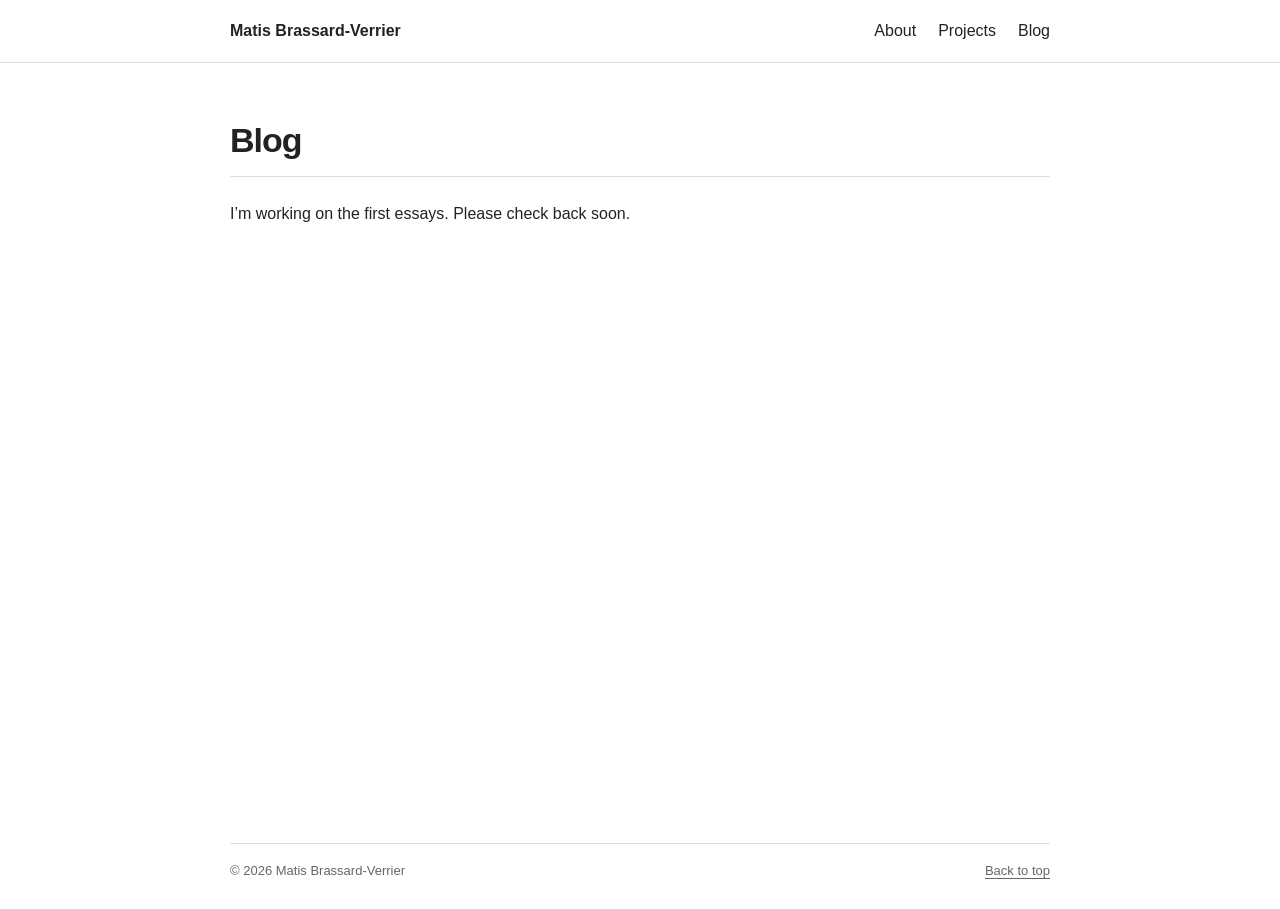
==== blog/index.html @ 7842209d "feat: hello world" ====
<!doctype html>
<html lang="en">
<head>
  <meta charset="utf-8">
  <meta name="viewport" content="width=device-width, initial-scale=1">
  <meta name="description" content="Writing by Matis Brassard-Verrier about applied AI and engineering dependable systems.">
  <title>Blog — Matis Brassard-Verrier</title>
  <link rel="icon" href="../assets/favicon.svg" type="image/svg+xml">
  <link rel="stylesheet" href="../assets/site.css">
</head>
<body id="top">
  <header class="site-header"><nav class="nav wrap" aria-label="Main navigation">
    <a class="site-name" href="../index.html">Matis Brassard-Verrier</a>
    <div class="nav-links"><a href="../index.html#about">About</a><a href="../projects/index.html">Projects</a><a href="./index.html" aria-current="page">Blog</a></div>
  </nav></header>
  <main class="wrap subpage">
    <h1>Blog</h1>
    <section class="content-section">
      <p>I’m working on the first essays. Please check back soon.</p>
    </section>
  </main>
  <footer class="wrap site-footer"><span>© 2026 Matis Brassard-Verrier</span><a href="#top">Back to top</a></footer>
</body>
</html>
---- assets/site.css ----
:root { color-scheme: light; --ink: #222; --muted: #666; --rule: #ddd; --width: 820px; }
* { box-sizing: border-box; }
html { scroll-behavior: smooth; }
body { margin: 0; color: var(--ink); background: #fff; font: 16px/1.65 Arial, Helvetica, sans-serif; }
a { color: #245c8a; text-decoration: underline; text-underline-offset: 3px; }
a:hover { color: #163c5c; }
.wrap { width: min(var(--width), calc(100% - 40px)); margin: 0 auto; }
.site-header { border-bottom: 1px solid var(--rule); }
.nav { min-height: 62px; display: flex; align-items: center; justify-content: space-between; gap: 24px; }
.site-name { color: var(--ink); font-weight: 600; text-decoration: none; }
.nav-links { display: flex; gap: 22px; }
.nav-links a { color: var(--ink); text-decoration: none; }
.nav-links a:hover { text-decoration: underline; text-underline-offset: 4px; }
main { padding-bottom: 35px; }
.intro { display: grid; grid-template-columns: 1fr 190px; align-items: start; gap: 44px; padding: 66px 0 48px; }
.intro h1 { margin: 0 0 14px; font-size: 36px; line-height: 1.2; font-weight: 600; letter-spacing: -.035em; }
.intro p { max-width: 560px; margin: 0 0 14px; }
.intro .kicker { margin-bottom: 15px; color: var(--muted); font-size: 14px; }
.intro .lead { font-size: 20px; line-height: 1.45; }
.quick-links { display: flex; flex-wrap: wrap; gap: 0 18px; margin-top: 20px !important; }
.portrait { display: block; width: 190px; aspect-ratio: 4 / 5; object-fit: cover; }
.content-section { border-top: 1px solid var(--rule); padding: 30px 0 32px; }
h2 { margin: 0 0 15px; font-size: 23px; line-height: 1.3; font-weight: 600; }
.content-section p { max-width: 700px; margin: 0 0 12px; }
.site-footer { display: flex; justify-content: space-between; gap: 15px; border-top: 1px solid var(--rule); padding-top: 16px; padding-bottom: 28px; color: var(--muted); font-size: 13px; }
.site-footer a { color: var(--muted); }
.subpage { min-height: calc(100vh - 120px); padding-top: 57px; }
.subpage h1 { margin: 0 0 15px; font-size: 34px; line-height: 1.2; font-weight: 600; letter-spacing: -.03em; }
.subpage-intro { max-width: 650px; margin: 0 0 36px; color: var(--muted); }
.subpage .content-section { padding-top: 24px; }
.back-link { display: inline-block; margin: 0 0 27px; font-size: 14px; }
@media (max-width: 620px) {
  .nav { align-items: flex-start; flex-direction: column; gap: 7px; padding: 13px 0; }
  .nav-links { flex-wrap: wrap; gap: 6px 17px; font-size: 14px; }
  .intro { grid-template-columns: 1fr; gap: 22px; padding: 43px 0 35px; }
  .intro h1 { font-size: 31px; }
  .intro .lead { font-size: 18px; }
  .portrait { grid-row: 1; width: 145px; }
  .site-footer { font-size: 12px; }
}
@media (prefers-reduced-motion: reduce) { html { scroll-behavior: auto; } }
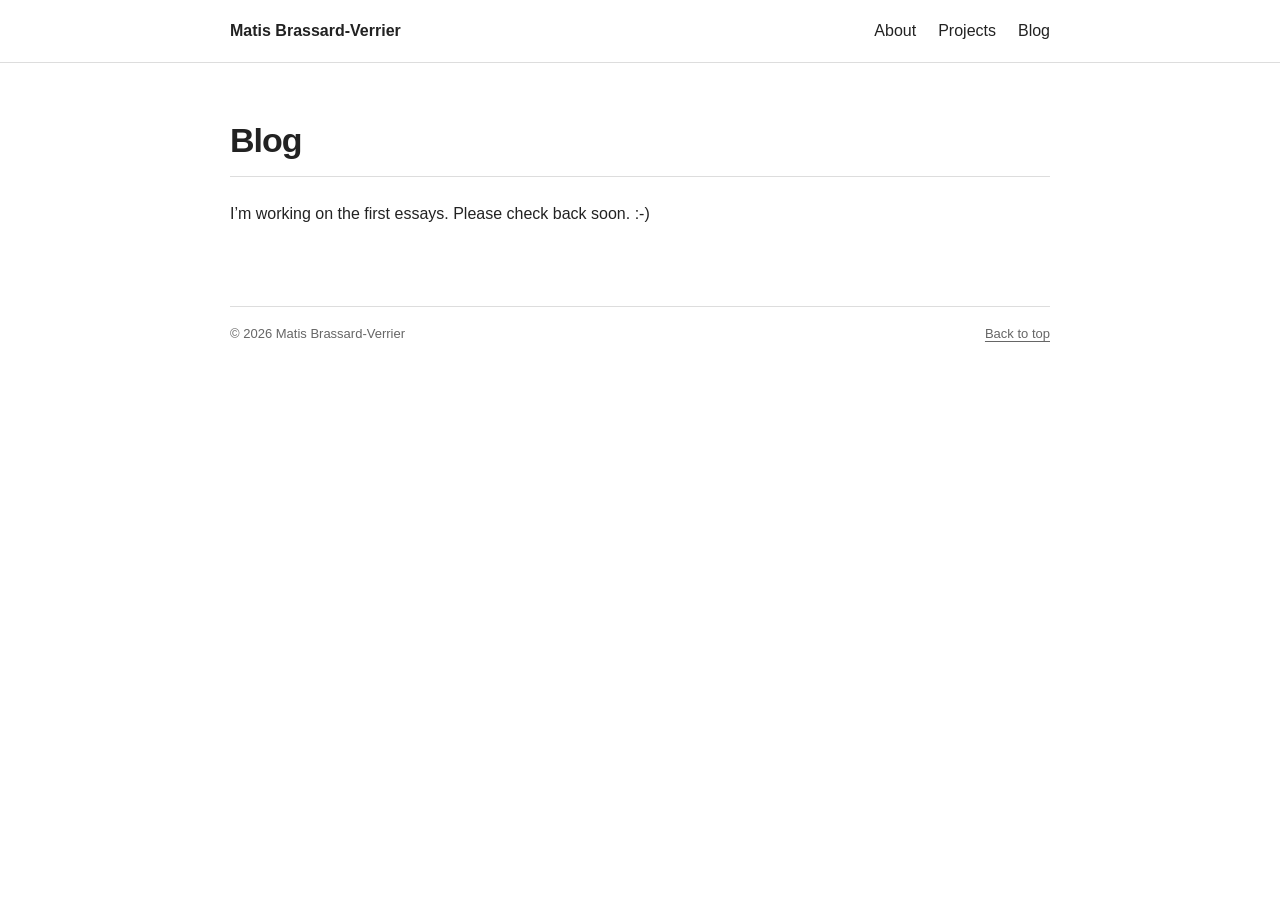
==== commit 1f19be29: "feat: add VAE music project, dark mode and new intro - Add the "What a neural network learned from 2" ====
--- a/blog/index.html
+++ b/blog/index.html
@@ -16,7 +16,7 @@
   <main class="wrap subpage">
     <h1>Blog</h1>
     <section class="content-section">
-      <p>I’m working on the first essays. Please check back soon.</p>
+      <p>I’m working on the first essays. Please check back soon. :-) </p>
     </section>
   </main>
   <footer class="wrap site-footer"><span>© 2026 Matis Brassard-Verrier</span><a href="#top">Back to top</a></footer>
--- a/assets/site.css
+++ b/assets/site.css
@@ -1,9 +1,12 @@
-:root { color-scheme: light; --ink: #222; --muted: #666; --rule: #ddd; --width: 820px; }
+:root { color-scheme: light dark; --ink: #222; --muted: #666; --rule: #ddd; --background: #fff; --link: #245c8a; --link-hover: #163c5c; --width: 820px; }
+@media (prefers-color-scheme: dark) {
+  :root { --ink: #e6e6e6; --muted: #a3a3a3; --rule: #3a3a3a; --background: #161616; --link: #8cb8e0; --link-hover: #b9d5ef; }
+}
 * { box-sizing: border-box; }
 html { scroll-behavior: smooth; }
-body { margin: 0; color: var(--ink); background: #fff; font: 16px/1.65 Arial, Helvetica, sans-serif; }
-a { color: #245c8a; text-decoration: underline; text-underline-offset: 3px; }
-a:hover { color: #163c5c; }
+body { margin: 0; color: var(--ink); background: var(--background); font: 16px/1.65 Arial, Helvetica, sans-serif; }
+a { color: var(--link); text-decoration: underline; text-underline-offset: 3px; }
+a:hover { color: var(--link-hover); }
 .wrap { width: min(var(--width), calc(100% - 40px)); margin: 0 auto; }
 .site-header { border-bottom: 1px solid var(--rule); }
 .nav { min-height: 62px; display: flex; align-items: center; justify-content: space-between; gap: 24px; }
@@ -24,10 +27,11 @@
 .content-section p { max-width: 700px; margin: 0 0 12px; }
 .site-footer { display: flex; justify-content: space-between; gap: 15px; border-top: 1px solid var(--rule); padding-top: 16px; padding-bottom: 28px; color: var(--muted); font-size: 13px; }
 .site-footer a { color: var(--muted); }
-.subpage { min-height: calc(100vh - 120px); padding-top: 57px; }
+.subpage { padding-top: 57px; }
 .subpage h1 { margin: 0 0 15px; font-size: 34px; line-height: 1.2; font-weight: 600; letter-spacing: -.03em; }
 .subpage-intro { max-width: 650px; margin: 0 0 36px; color: var(--muted); }
 .subpage .content-section { padding-top: 24px; }
+.project-preview { display: block; width: 100%; max-width: 700px; height: auto; margin: 18px 0 0; }
 .back-link { display: inline-block; margin: 0 0 27px; font-size: 14px; }
 @media (max-width: 620px) {
   .nav { align-items: flex-start; flex-direction: column; gap: 7px; padding: 13px 0; }
